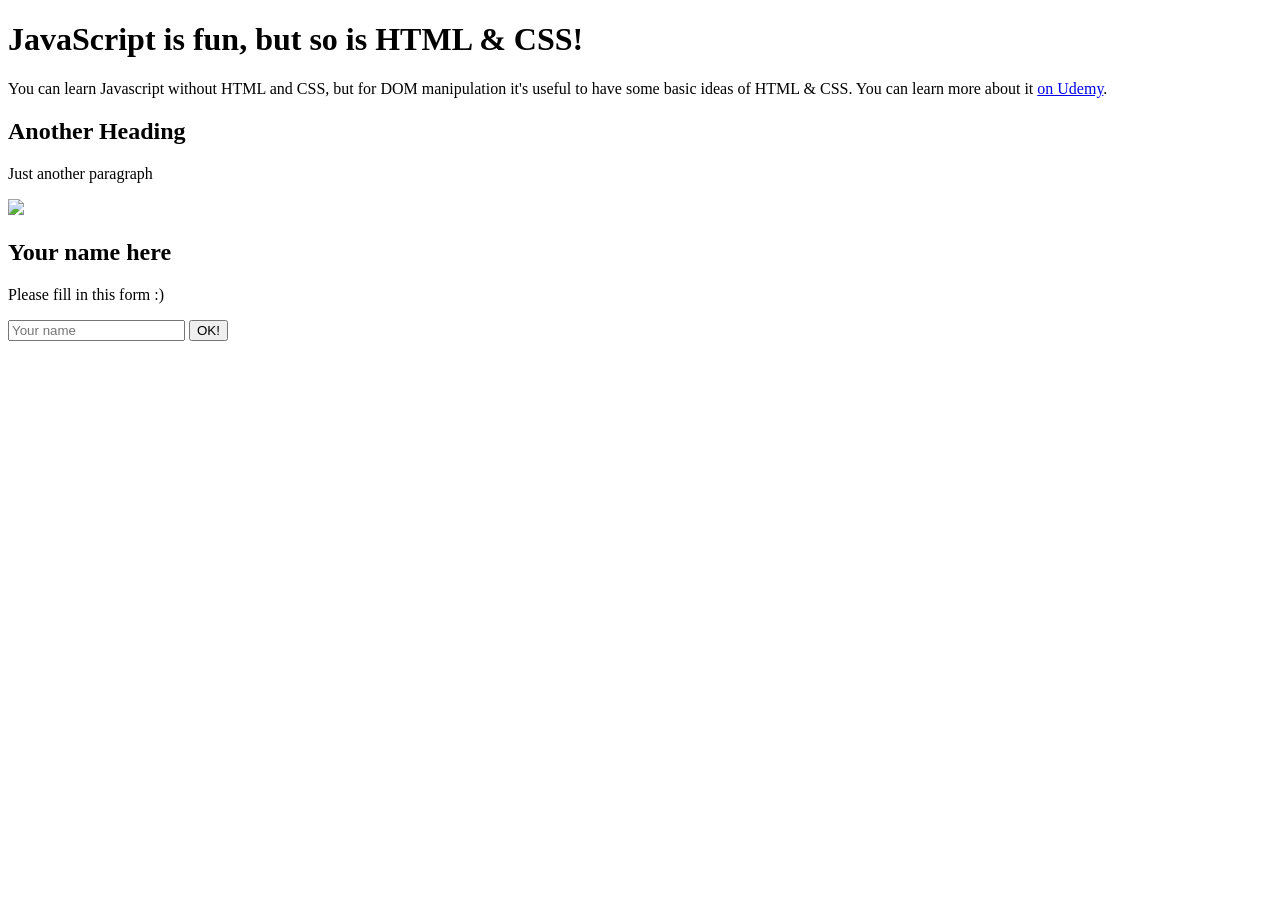
==== complete-javascript-course-master/04-HTML-CSS/starter/index.html @ 640ec705 "Update" ====
<!doctype html>
<html lang="en">
  <head>
    <meta charset="UTF-8" />
    <meta name="viewport" content="width=device-width, initial-scale=1.0" />
    <title>Learning HTML & CSS</title>
  </head>
  <body>
    <h1>JavaScript is fun, but so is HTML & CSS!</h1>
    <p class="first">
      You can learn Javascript without HTML and CSS, but for DOM manipulation
      it's useful to have some basic ideas of HTML & CSS. You can learn more
      about it
      <a
        href="https://www.udemy.com/user/jonasschmedtmann/?srsltid=AfmBOorOuUYodqveD_uDY9ZS-nZV2cNEWGx7N1rgchI3KygPZndB9NSr"
        >on Udemy</a
      >.
    </p>
    <h2>Another Heading</h2>
    <p class="second">Just another paragraph</p>
    <img
      id="course-image"
      src="https://img-c.udemycdn.com/course/480x270/437398_46c3_10.jpg"
    />

    <form id="your-name">
      <h2>Your name here</h2>
      <p>Please fill in this form :)</p>

      <input type="text" placeholder="Your name" />
      <button>OK!</button>
    </form>
  </body>
</html>
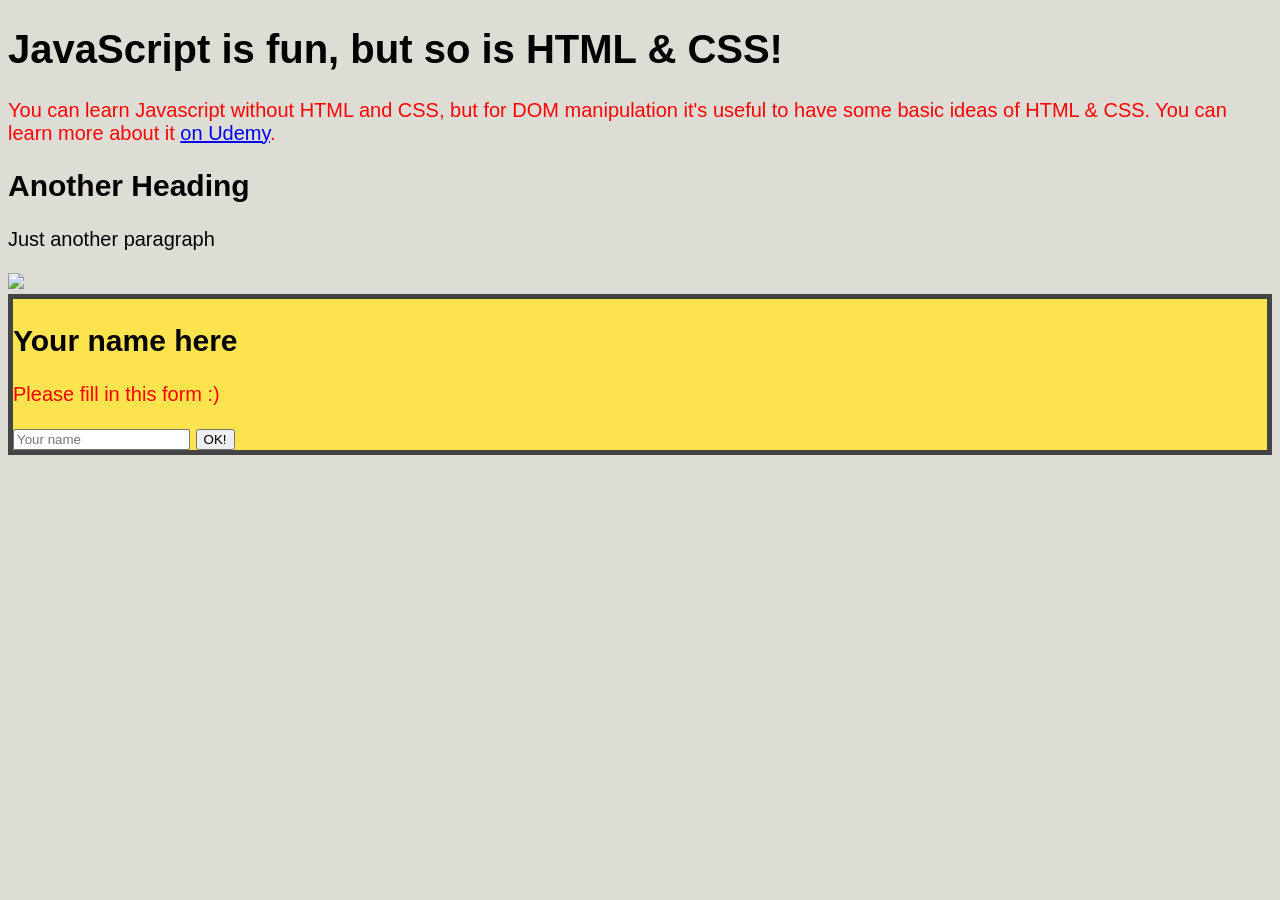
==== commit 7cd43d26: "Update" ====
--- a/complete-javascript-course-master/04-HTML-CSS/starter/index.html
+++ b/complete-javascript-course-master/04-HTML-CSS/starter/index.html
@@ -3,6 +3,8 @@
   <head>
     <meta charset="UTF-8" />
     <meta name="viewport" content="width=device-width, initial-scale=1.0" />
+
+    <link href="style.css" rel="stylesheet" />
     <title>Learning HTML & CSS</title>
   </head>
   <body>
@@ -25,7 +27,7 @@
 
     <form id="your-name">
       <h2>Your name here</h2>
-      <p>Please fill in this form :)</p>
+      <p class="first">Please fill in this form :)</p>
 
       <input type="text" placeholder="Your name" />
       <button>OK!</button>
--- a/complete-javascript-course-master/04-HTML-CSS/starter/style.css
+++ b/complete-javascript-course-master/04-HTML-CSS/starter/style.css
@@ -0,0 +1,19 @@
+body {
+  background-color: hsl(60, 11%, 85%);
+  font-family: Arial;
+  font-size: 20px;
+}
+
+h1 {
+  font-size: 40px;
+}
+
+.first {
+  color: red;
+}
+/* . is for the class, and the "first" is the class name */
+#your-name {
+  background-color: hsl(51, 98%, 65%);
+  border: 5px solid #444;
+}
+/* # is for id */
